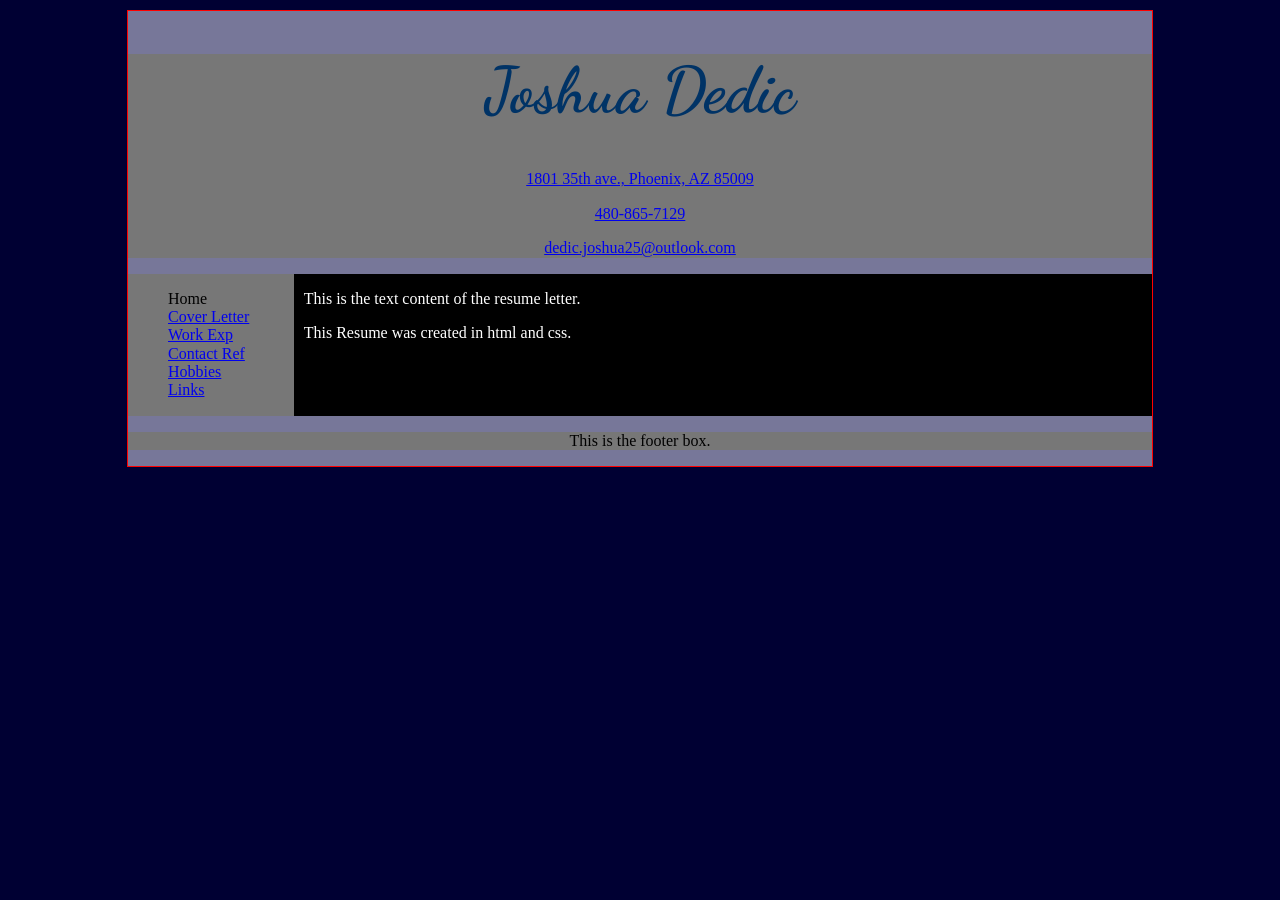
==== index.html @ 2bfe9df7 "Add files via upload" ====
<!DOCTYPE html>
<html lang="en" id="page_box">
	
	<head>
		<meta http-equiv="CONTENT-TYPE" content="text/html; charset=UTF-8">
		<link rel="stylesheet" href="styles/normalize.css"/>
		<link rel="stylesheet" href="styles/style.css"/>
		<link rel="preconnect" href="https://fonts.googleapis.com">
		<link rel="preconnect" href="https://fonts.gstatic.com" crossorigin>
		<link href="https://fonts.googleapis.com/css2?family=Dancing+Script:wght@400..700&display=swap" rel="stylesheet">
		<title>Joshua Dedic Resume</title>
	</head>
	<div id="inner_box"> 
		
	<header id="header_box">
		<h1>Joshua Dedic</h1>
		<p> <a href="https://maps.google.com">1801 35th ave., Phoenix, AZ 85009</a> </p>
		<p> <a href="tel:phone-number">480-865-7129</a> </p>
		<p> <a href="mailto:dedic.joshua25@outlook.com">dedic.joshua25@outlook.com</a> </p>
	</header>
	
	<side-bar>
		<div class="container">
		<div class="left_side">
			<ul class="no-bullets">
				<lI> Home </li>
				<li> <a href="cover_letter.html">Cover Letter</a> </li>
				<li> <a href="work_ex.html">Work Exp</a> </li>
				<li> <a href="contact_ref.html">Contact Ref</a> </li>
				<li> <a href="hobbies_list.html">Hobbies</a> </li>
				<li> <a href="links.html">Links</a> </li>
			</ul>
		</div>
	</side-bar>
	
	<body>
		<div class="body_box">
			<p> This is the text content of the resume letter. </p>
			<p> This Resume was created in html and css. </p>
		</div>
		</div>
	</body>
	
	<footer>
		<div id="footer_box">
			<p> This is the footer box. </p>
		</div>
	</footer>
	</div>
</html>
---- styles/style.css ----
html {
	background-color: #000033;
}

h1 {
  	font-family: "Dancing Script", cursive;
  	font-optical-sizing: auto;
  	font-weight: bold;
  	font-style: normal;
	font-size: 64px;
	color: #003366;
}

#page_box {
	padding-top: 10px;
	margin: auto;
	background-color: #000033;
	width: 100%;
}

#inner_box {
	margin: auto;
	background-color: #777799;
	border: solid 1px red;
	width: 80%
}

#header_box {
  	background-color: #777777;
	width: 100%;
	text-align: center;
}

.container {
	display: flex;
	justify-content: space-between; /* Aligns items to the far left and far right */
	border;
	width: 100%;
}

.no-bullets {
  list-style-type: none;
}

.left_side {
	color: black;
	background-color: #777777;
	border;
	width: 200px;
	font-size: 16px;
	font-style: bold;
}

.body_box {
	padding-left: 10px;
	color: white;
	background-color: black;
	border;
	width: 100%;
}

#footer_box {
	text-align: center;
	background-color: #777777;
	border;
	color: black;
}
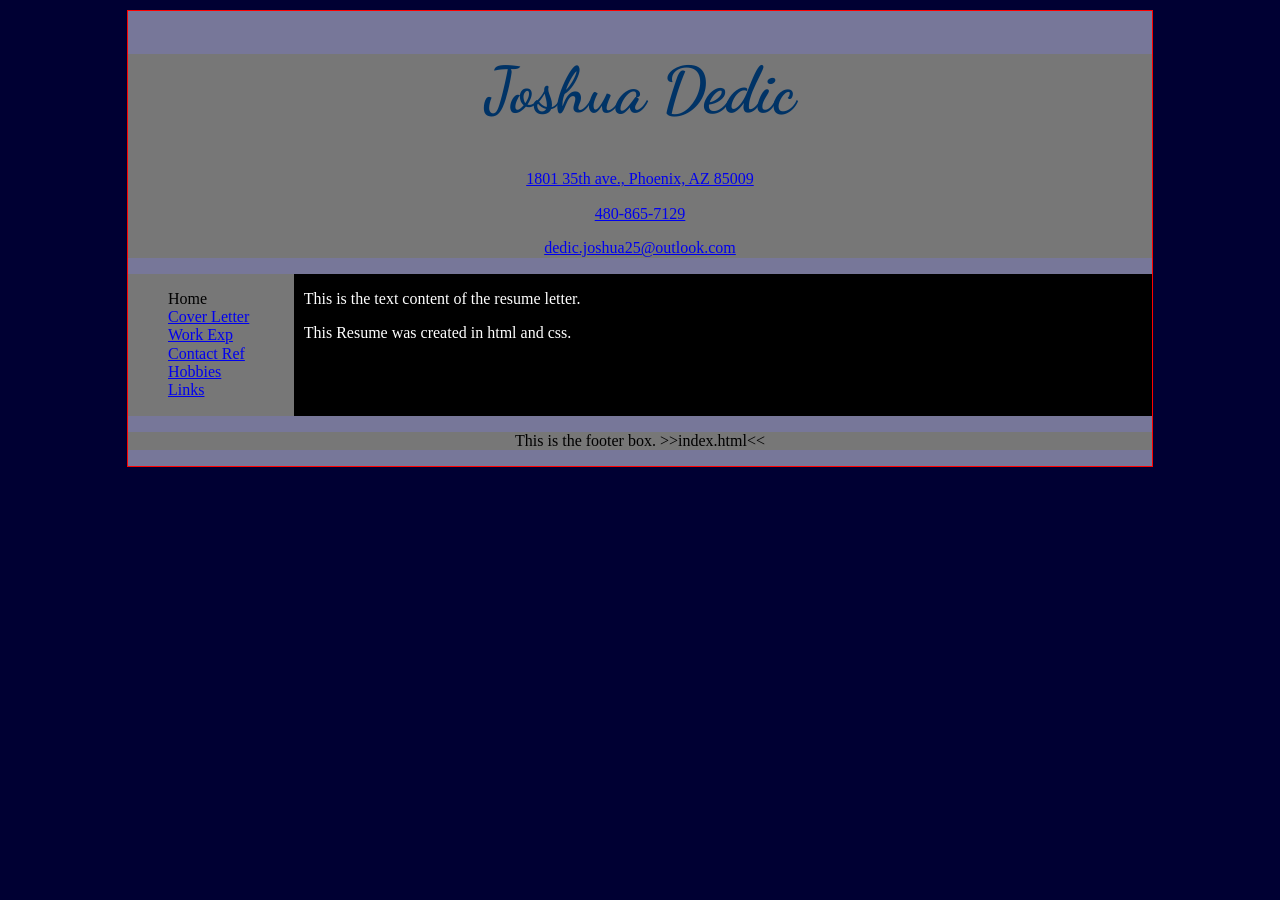
==== commit 911d51d4: "Fix formatting issues in index.html" ====
--- a/index.html
+++ b/index.html
@@ -43,8 +43,9 @@
 	
 	<footer>
 		<div id="footer_box">
-			<p> This is the footer box. </p>
+			<p> This is the footer box. >>index.html<< </p>
 		</div>
 	</footer>
 	</div>
-</html>+
+</html>
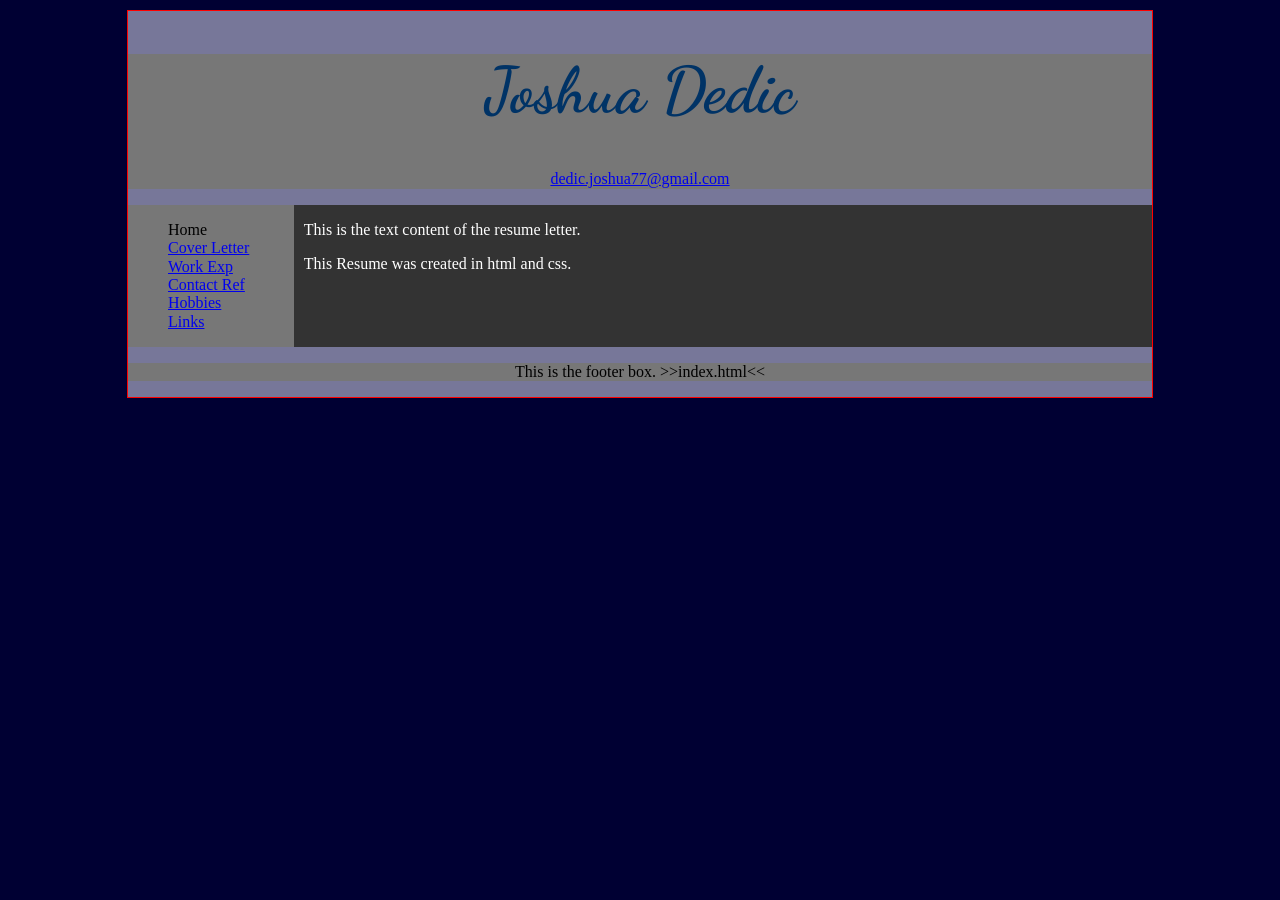
==== commit 3e5a1a58: "Modify email in header and clean up index.html Updated email address in the header and removed unnec" ====
--- a/index.html
+++ b/index.html
@@ -14,16 +14,14 @@
 		
 	<header id="header_box">
 		<h1>Joshua Dedic</h1>
-		<p> <a href="https://maps.google.com">1801 35th ave., Phoenix, AZ 85009</a> </p>
-		<p> <a href="tel:phone-number">480-865-7129</a> </p>
-		<p> <a href="mailto:dedic.joshua25@outlook.com">dedic.joshua25@outlook.com</a> </p>
+		<p> <a href="mailto:dedic.joshua77@gmail.com">dedic.joshua77@gmail.com</a> </p>
 	</header>
 	
 	<side-bar>
 		<div class="container">
 		<div class="left_side">
 			<ul class="no-bullets">
-				<lI> Home </li>
+				<li> Home </li>
 				<li> <a href="cover_letter.html">Cover Letter</a> </li>
 				<li> <a href="work_ex.html">Work Exp</a> </li>
 				<li> <a href="contact_ref.html">Contact Ref</a> </li>
@@ -49,3 +47,4 @@
 	</div>
 
 </html>
+
--- a/styles/style.css
+++ b/styles/style.css
@@ -5,10 +5,10 @@
 h1 {
   	font-family: "Dancing Script", cursive;
   	font-optical-sizing: auto;
-  	font-weight: bold;
+  	font-weight: bold;
   	font-style: normal;
 	font-size: 64px;
-	color: #003366;
+	color: #003366;
 }
 
 #page_box {
@@ -54,7 +54,7 @@
 .body_box {
 	padding-left: 10px;
 	color: white;
-	background-color: black;
+	background-color: #333333;
 	border;
 	width: 100%;
 }
@@ -71,3 +71,4 @@
 
 
 
+
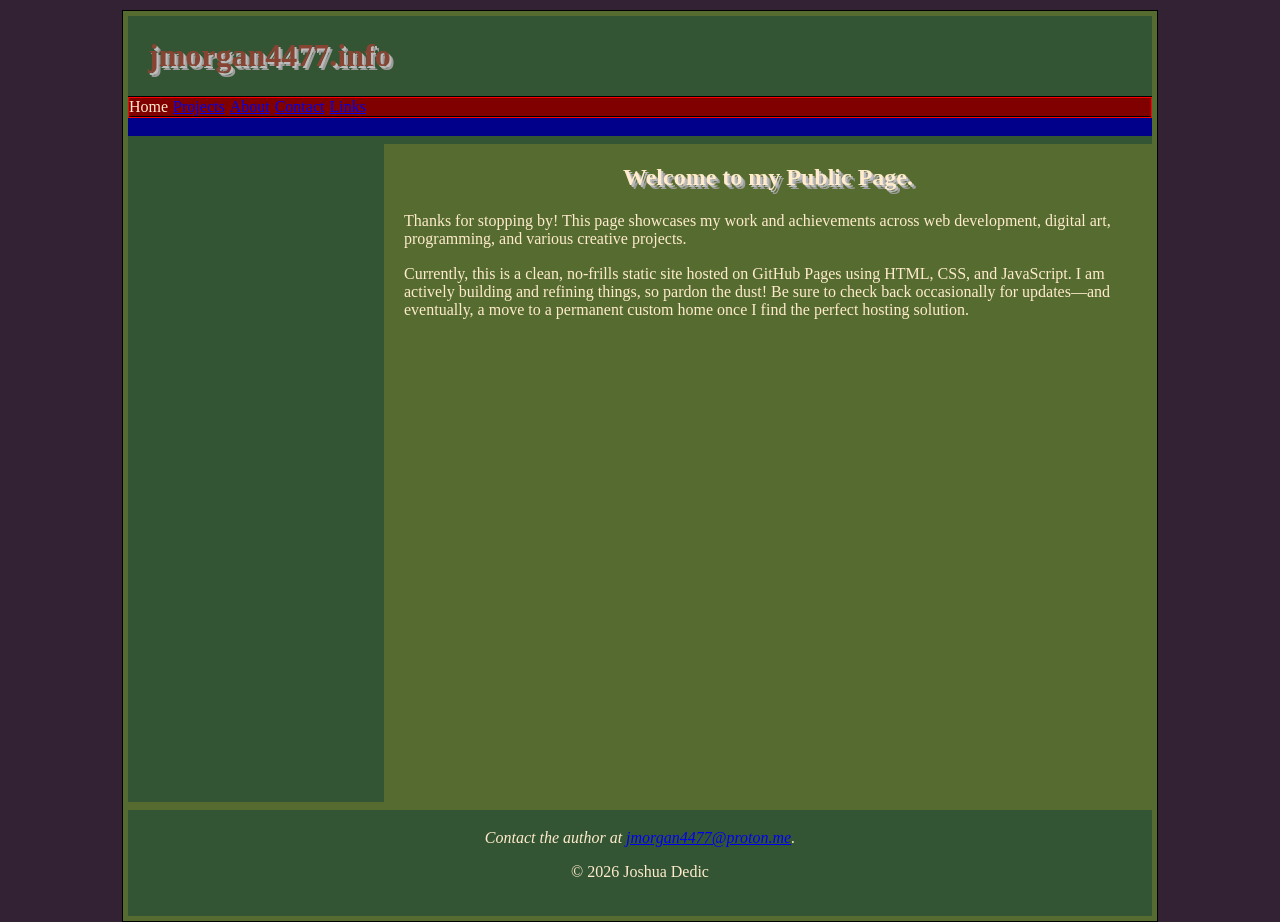
==== commit 7fd5c97d: "Add files via upload" ====
--- a/index.html
+++ b/index.html
@@ -1,50 +1,50 @@
 <!DOCTYPE html>
-<html lang="en" id="page_box">
-	
-	<head>
-		<meta http-equiv="CONTENT-TYPE" content="text/html; charset=UTF-8">
-		<link rel="stylesheet" href="styles/normalize.css"/>
-		<link rel="stylesheet" href="styles/style.css"/>
-		<link rel="preconnect" href="https://fonts.googleapis.com">
-		<link rel="preconnect" href="https://fonts.gstatic.com" crossorigin>
-		<link href="https://fonts.googleapis.com/css2?family=Dancing+Script:wght@400..700&display=swap" rel="stylesheet">
-		<title>Joshua Dedic Resume</title>
-	</head>
-	<div id="inner_box"> 
-		
-	<header id="header_box">
-		<h1>Joshua Dedic</h1>
-		<p> <a href="mailto:dedic.joshua77@gmail.com">dedic.joshua77@gmail.com</a> </p>
-	</header>
-	
-	<side-bar>
-		<div class="container">
-		<div class="left_side">
-			<ul class="no-bullets">
-				<li> Home </li>
-				<li> <a href="cover_letter.html">Cover Letter</a> </li>
-				<li> <a href="work_ex.html">Work Exp</a> </li>
-				<li> <a href="contact_ref.html">Contact Ref</a> </li>
-				<li> <a href="hobbies_list.html">Hobbies</a> </li>
-				<li> <a href="links.html">Links</a> </li>
-			</ul>
-		</div>
-	</side-bar>
-	
-	<body>
-		<div class="body_box">
-			<p> This is the text content of the resume letter. </p>
-			<p> This Resume was created in html and css. </p>
-		</div>
-		</div>
-	</body>
-	
-	<footer>
-		<div id="footer_box">
-			<p> This is the footer box. >>index.html<< </p>
-		</div>
-	</footer>
-	</div>
-
-</html>
-
+<html lang="en" id="pageRootStyles">
+<head>
+    <meta charset="UTF-8">
+    <meta name="viewport" content="width=device-width, initial-scale=1.0">
+    <meta name="description" content="A brief description of your class project for Google search results.">
+    <title>jmorgan4477.info</title>
+    <link rel="icon" href="xion.ico" type="image/x-icon">
+    <link rel="stylesheet" href="style.css">
+    <link rel="stylesheet" href="normalize.css">
+</head>
+<body>
+    <div id="innerBox">
+    <header id="headerBox">
+        <h1>jmorgan4477.info</h1>
+    </header>
+    <nav id="navBarBox">
+        <ul id="navBarStyle">
+            <li>Home</li>
+            <li><a href="projects.html">Projects</a></li>
+            <li><a href="about.html">About</a></li>
+            <li><a href="contact.html">Contact</a></li>
+            <li><a href="links.html">Links</a></li>
+        </ul>
+    </nav>
+    <div id="scrollBar">
+        <br>
+    </div>
+    <aside id="asideBox">
+        <br>
+    </aside>
+    <main id="mainContent">
+        <article>
+            <h2><center>Welcome to my Public Page.</center></h2>
+				          <p>	Thanks for stopping by! This page showcases my work and achievements across web development, digital art, programming, and various creative projects.</p>
+            
+<p>​Currently, this is a clean, no-frills static site hosted on GitHub Pages using HTML, CSS, and JavaScript. I am actively building and refining things, so pardon the dust! Be sure to check back occasionally for updates—and eventually, a move to a permanent custom home once I find the perfect hosting solution.</p>
+        </article>
+    </main>
+    <footer id="footerBox">
+        <br>
+        <address>
+            Contact the author at <a href="mailto:jmorgan4477@proton.me">jmorgan4477@proton.me</a>.<br>
+        </address>
+        <p>&copy; 2026 Joshua Dedic</p>
+        <br>
+    </footer>
+    <script src="script.js"></script>
+</body>
+</html>
--- a/style.css
+++ b/style.css
@@ -0,0 +1,95 @@
+#pageRootStyles {
+	padding-top: 10px;
+	background-color: #332233;
+	color: blanchedalmond;
+}
+
+h2, h3, h4, h5 {
+	text-shadow: 2px 2px 0 #bcbcbc, 4px 4px 0 #9c9c9c;
+}
+
+h1 {
+	color: #884433;
+	text-shadow: 2px 2px 0 #bcbcbc, 4px 4px 0 #9c9c9c;
+}
+
+#navBarStyle {
+	display: flex;
+	border-bottom: solid 1px black;
+	width: 100%;
+	background-color: maroon;
+	list-style-type: none;
+	gap: 5px;
+	padding: 0;
+	margin: auto;
+}
+#innerBox {
+	padding: 5px;
+	margin: auto;
+	background-color: darkolivegreen;
+	border: solid 1px black;
+	width: 80%;
+
+	/* 1. Expand the Grid to accommodate Header and NavBar */
+	display: grid;
+	grid-template-rows: auto auto auto 1fr auto; /* Added two 'auto' rows at the start */
+	grid-template-columns: 25% 1fr;
+	grid-template-areas: 
+		"header header"       /* Row 1: Header (Spans 100%) */
+		"navbar navbar"       /* Row 2: Navigation (Spans 100%) */
+		"topbar topbar"       /* Row 3: Scroll Bar (Spans 100%) */
+		"sidebar content"     /* Row 4: Sidebar on Left, Content on Right */
+		"footer footer";      /* Row 5: Footer (Spans 100%) */
+	min-height: 100vh;
+}
+
+/* 2. Assign Header and NavBar to their new Grid Areas */
+#headerBox {
+	
+padding-top: 0px;	
+	padding-left: 20px;
+	padding-bottom: 0px;
+	background-color: #335533;
+	border-bottom: solid 1px black;
+	text-align: left;
+	text-align: top;
+	grid-area: header; /* Assign to row 1 */
+}
+
+#navBarBox {
+	border: solid 1px red;
+	text-align: center;
+	grid-area: navbar; /* Assign to row 2 */
+}
+
+#scrollBar {
+	padding: 0px;
+	margin: 0;
+	background-color: darkblue;
+	bor
+	text-align: center;
+	grid-area: topbar; /* Assign to row 3 */
+}
+
+#asideBox {
+	padding-left: 10px;
+	padding-right: 2px;
+	background-color: #335533;
+	text-align: left;
+	border-bottom: solid 8px darkolivegreen;
+	grid-area: sidebar; /* Assign to row 4, column 1 */
+}
+
+#mainContent {
+	padding-left: 20px;
+	padding-right: 20px;
+	border-top: solid 8px #335533;
+	text-align: left;
+	grid-area: content; /* Assign to row 4, column 2 */
+}
+
+#footerBox {
+	background-color: #335533;
+	text-align: center;
+	grid-area: footer; /* Assign to row 5 */
+}
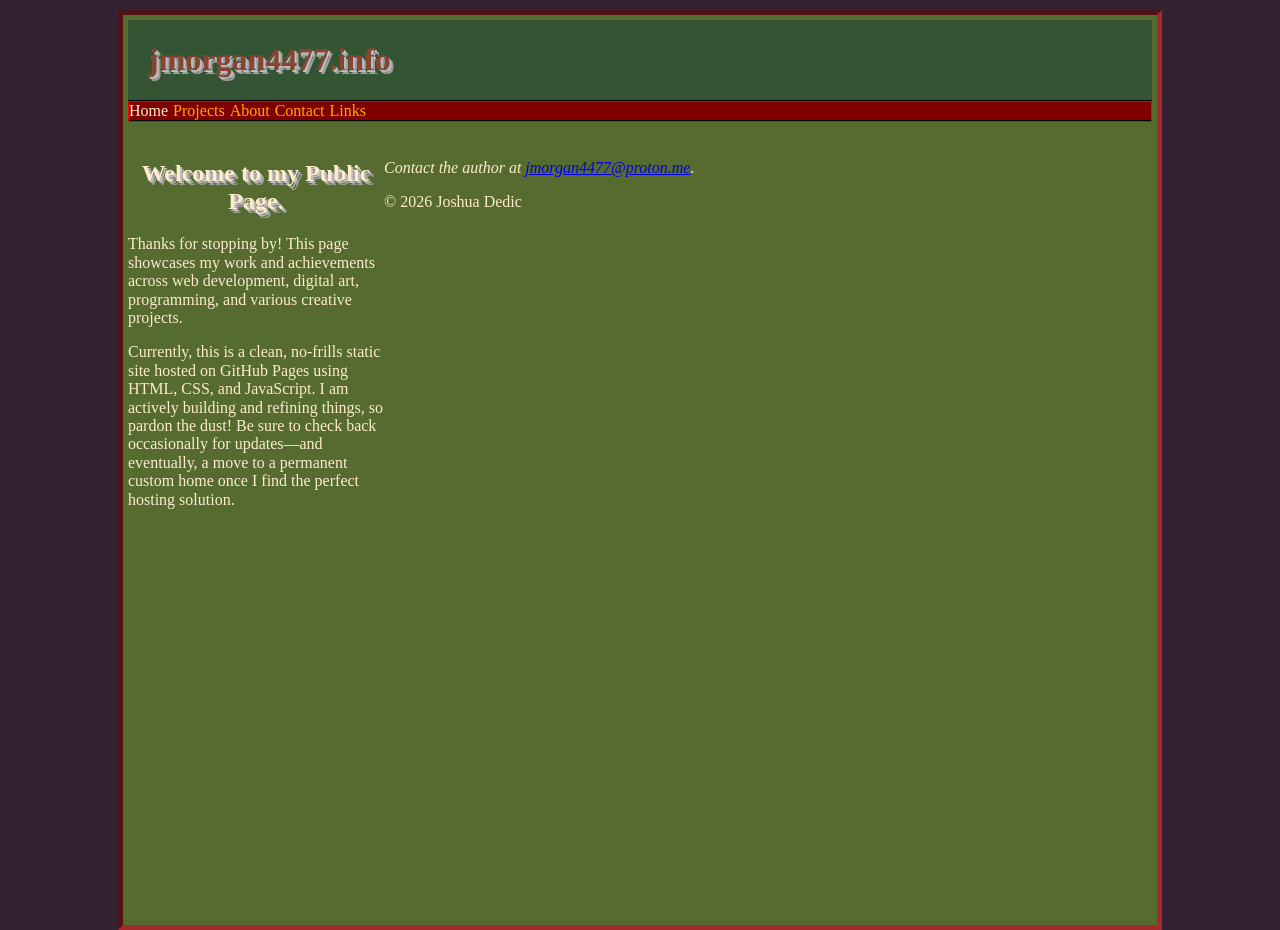
==== commit ed36d214: "Update favicon link and improve HTML structure" ====
--- a/index.html
+++ b/index.html
@@ -5,7 +5,7 @@
     <meta name="viewport" content="width=device-width, initial-scale=1.0">
     <meta name="description" content="A brief description of your class project for Google search results.">
     <title>jmorgan4477.info</title>
-    <link rel="icon" href="xion.ico" type="image/x-icon">
+    <link rel="icon" href="https://drive.google.com/file/d/1MrQ68RxIRRKuq1unwOSYF6KV3LI0_ZAO/view?usp=drivesdk" type="image/x-icon">
     <link rel="stylesheet" href="style.css">
     <link rel="stylesheet" href="normalize.css">
 </head>
@@ -23,22 +23,22 @@
             <li><a href="links.html">Links</a></li>
         </ul>
     </nav>
-    <div id="scrollBar">
-        <br>
+    <div id="scrollBar">
+        <br>
     </div>
     <aside id="asideBox">
-        <br>
+        <br>
     </aside>
     <main id="mainContent">
         <article>
             <h2><center>Welcome to my Public Page.</center></h2>
-				          <p>	Thanks for stopping by! This page showcases my work and achievements across web development, digital art, programming, and various creative projects.</p>
-            
-<p>​Currently, this is a clean, no-frills static site hosted on GitHub Pages using HTML, CSS, and JavaScript. I am actively building and refining things, so pardon the dust! Be sure to check back occasionally for updates—and eventually, a move to a permanent custom home once I find the perfect hosting solution.</p>
+				          <p>	Thanks for stopping by! This page showcases my work and achievements across web development, digital art, programming, and various creative projects.</p>
+            
+<p>​Currently, this is a clean, no-frills static site hosted on GitHub Pages using HTML, CSS, and JavaScript. I am actively building and refining things, so pardon the dust! Be sure to check back occasionally for updates—and eventually, a move to a permanent custom home once I find the perfect hosting solution.</p>
         </article>
     </main>
     <footer id="footerBox">
-        <br>
+        <br>
         <address>
             Contact the author at <a href="mailto:jmorgan4477@proton.me">jmorgan4477@proton.me</a>.<br>
         </address>
@@ -47,4 +47,4 @@
     </footer>
     <script src="script.js"></script>
 </body>
-</html>+</html>
--- a/style.css
+++ b/style.css
@@ -6,13 +6,13 @@
 
 h2, h3, h4, h5 {
 	text-shadow: 2px 2px 0 #bcbcbc, 4px 4px 0 #9c9c9c;
-}
-
-h1 {
-	color: #884433;
-	text-shadow: 2px 2px 0 #bcbcbc, 4px 4px 0 #9c9c9c;
-}
-
+}
+
+h1 {
+	color: #884433;
+	text-shadow: 2px 2px 0 #bcbcbc, 4px 4px 0 #9c9c9c;
+}
+
 #navBarStyle {
 	display: flex;
 	border-bottom: solid 1px black;
@@ -27,7 +27,7 @@
 	padding: 5px;
 	margin: auto;
 	background-color: darkolivegreen;
-	border: solid 1px black;
+	border: inset 5px brown;
 	width: 80%;
 
 	/* 1. Expand the Grid to accommodate Header and NavBar */
@@ -45,14 +45,14 @@
 
 /* 2. Assign Header and NavBar to their new Grid Areas */
 #headerBox {
-	
-padding-top: 0px;	
+	
+padding-top: 0px;	
 	padding-left: 20px;
-	padding-bottom: 0px;
+	padding-bottom: 0px;
 	background-color: #335533;
 	border-bottom: solid 1px black;
 	text-align: left;
-	text-align: top;
+	text-align: top;
 	grid-area: header; /* Assign to row 1 */
 }
 
@@ -60,13 +60,32 @@
 	border: solid 1px red;
 	text-align: center;
 	grid-area: navbar; /* Assign to row 2 */
+a:link {
+  color: orange;
+  text-decoration: none;
+	 text-decoration: bold;
+}
+a:visited {
+  color: orange;
+	 text-decoration: none;
+	 text-decoration: bold;
+}
+a:hover {
+	 color: red;
+	 text-decoration: underline;
+	 text-decoration: bold;
+}
+a:active {
+	 color: whitesmoke;
+	 text-decoration: none;
+	 text-decoration: bold;
 }
 
 #scrollBar {
 	padding: 0px;
 	margin: 0;
 	background-color: darkblue;
-	bor
+	border-bottom: solid 1px black;
 	text-align: center;
 	grid-area: topbar; /* Assign to row 3 */
 }
@@ -74,22 +93,22 @@
 #asideBox {
 	padding-left: 10px;
 	padding-right: 2px;
-	background-color: #335533;
+	background-color: #335533;
 	text-align: left;
-	border-bottom: solid 8px darkolivegreen;
+	border-bottom: solid 8px darkolivegreen;
 	grid-area: sidebar; /* Assign to row 4, column 1 */
 }
-
+
 #mainContent {
 	padding-left: 20px;
-	padding-right: 20px;
-	border-top: solid 8px #335533;
-	text-align: left;
+	padding-right: 20px;
+	border-top: solid 8px #335533;
+	text-align: left;
 	grid-area: content; /* Assign to row 4, column 2 */
 }
 
 #footerBox {
-	background-color: #335533;
+	background-color: #335533;
 	text-align: center;
 	grid-area: footer; /* Assign to row 5 */
-}+}
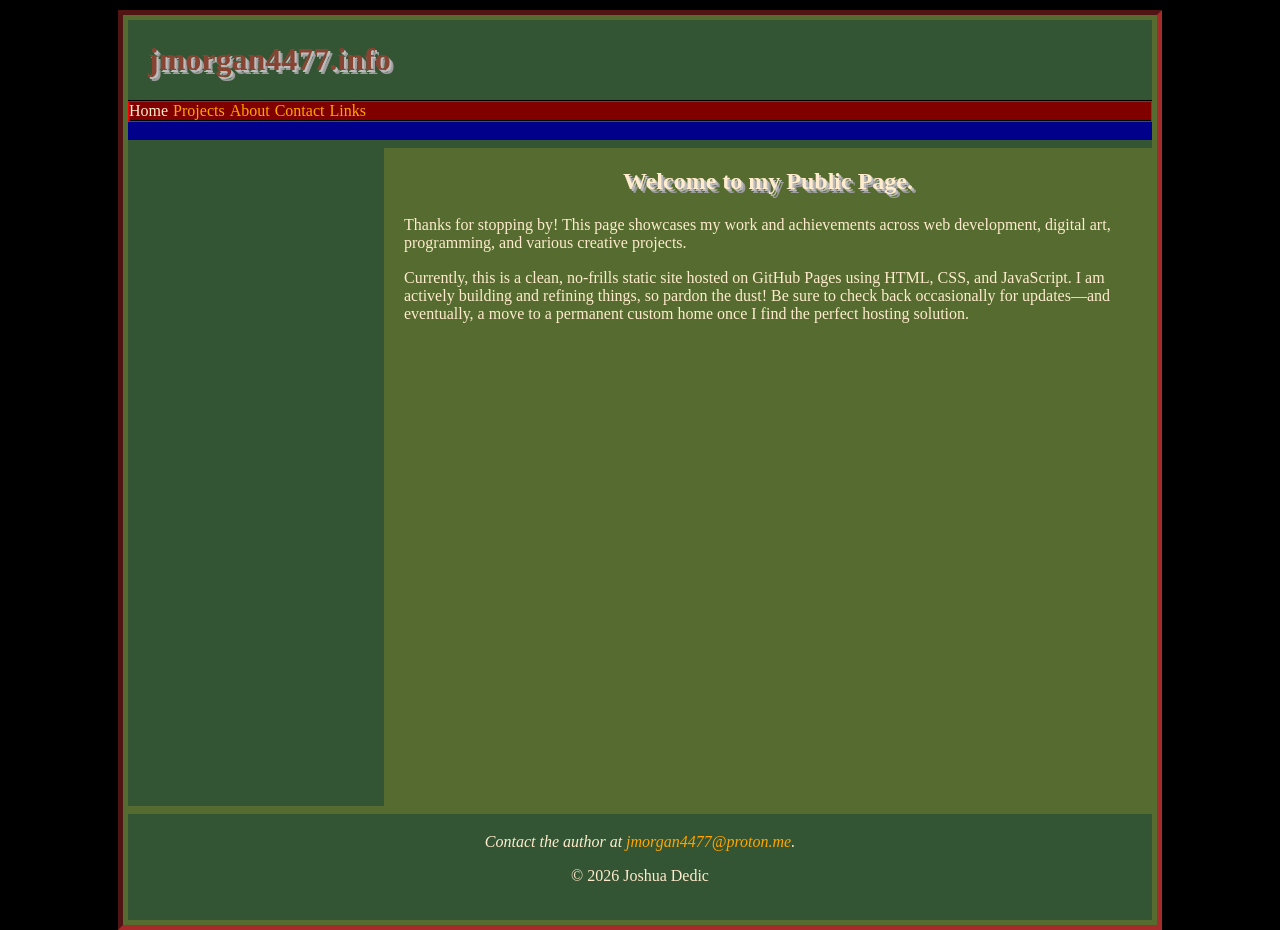
==== commit ca72fcb6: "Update favicon and maintain HTML structure Updated favicon link and ensured proper HTML structure." ====
--- a/index.html
+++ b/index.html
@@ -5,7 +5,7 @@
     <meta name="viewport" content="width=device-width, initial-scale=1.0">
     <meta name="description" content="A brief description of your class project for Google search results.">
     <title>jmorgan4477.info</title>
-    <link rel="icon" href="https://drive.google.com/file/d/1MrQ68RxIRRKuq1unwOSYF6KV3LI0_ZAO/view?usp=drivesdk" type="image/x-icon">
+    <link rel="icon" href="xion.ico" type="image/x-icon">
     <link rel="stylesheet" href="style.css">
     <link rel="stylesheet" href="normalize.css">
 </head>
--- a/style.css
+++ b/style.css
@@ -1,20 +1,17 @@
-#pageRootStyles {
-	padding-top: 10px;
-	background-color: #332233;
-	color: blanchedalmond;
+#pageRootStyles {
+	padding-top: 10px;
+	background-color: black;
+	color: blanchedalmond;
 }
-
 h2, h3, h4, h5 {
-	text-shadow: 2px 2px 0 #bcbcbc, 4px 4px 0 #9c9c9c;
-}
-
-h1 {
-	color: #884433;
-	text-shadow: 2px 2px 0 #bcbcbc, 4px 4px 0 #9c9c9c;
-}
-
-#navBarStyle {
-	display: flex;
+	text-shadow: 2px 2px 0 #bcbcbc, 4px 4px 0 #9c9c9c;
+}
+h1 {
+	 color: #884433;
+	 text-shadow: 2px 2px 0 #bcbcbc, 4px 4px 0 #9c9c9c;
+}
+#navBarStyle {
+	 display: flex;
 	border-bottom: solid 1px black;
 	width: 100%;
 	background-color: maroon;
@@ -22,93 +19,83 @@
 	gap: 5px;
 	padding: 0;
 	margin: auto;
-}
+}
 #innerBox {
 	padding: 5px;
 	margin: auto;
 	background-color: darkolivegreen;
 	border: inset 5px brown;
-	width: 80%;
-
-	/* 1. Expand the Grid to accommodate Header and NavBar */
+	width: 80%;
 	display: grid;
-	grid-template-rows: auto auto auto 1fr auto; /* Added two 'auto' rows at the start */
+	grid-template-rows: auto auto auto 1fr auto;
 	grid-template-columns: 25% 1fr;
 	grid-template-areas: 
-		"header header"       /* Row 1: Header (Spans 100%) */
-		"navbar navbar"       /* Row 2: Navigation (Spans 100%) */
-		"topbar topbar"       /* Row 3: Scroll Bar (Spans 100%) */
-		"sidebar content"     /* Row 4: Sidebar on Left, Content on Right */
-		"footer footer";      /* Row 5: Footer (Spans 100%) */
+		"header header"
+		"navbar navbar"      
+		"topbar topbar"      
+		"sidebar content"     
+		"footer footer";      
 	min-height: 100vh;
 }
-
-/* 2. Assign Header and NavBar to their new Grid Areas */
 #headerBox {
-	
-padding-top: 0px;	
-	padding-left: 20px;
-	padding-bottom: 0px;
-	background-color: #335533;
-	border-bottom: solid 1px black;
-	text-align: left;
-	text-align: top;
-	grid-area: header; /* Assign to row 1 */
+	 padding-top: 0px;
+	 padding-left: 20px;
+	 padding-bottom: 0px;
+	 background-color: #335533;
+	 border-bottom: solid 1px black;
+	 text-align: left; 
+	 text-align: top;
+	 grid-area: header;
 }
-
-#navBarBox {
-	border: solid 1px red;
-	text-align: center;
-	grid-area: navbar; /* Assign to row 2 */
-a:link {
-  color: orange;
-  text-decoration: none;
-	 text-decoration: bold;
+#navBarBox {
+	 border: solid 1px red;
+	 text-align: center;
+	 grid-area: navbar;
 }
-a:visited {
-  color: orange;
-	 text-decoration: none;
-	 text-decoration: bold;
+a:link {
+  color: orange;
+  text-decoration: none;
+	 text-decoration: bold;
+}
+a:visited {
+  color: orange;
+	 text-decoration: none;
+	 text-decoration: bold;
+}
+a:hover {
+	 color: red;
+	 text-decoration: underline;
+	 text-decoration: bold;
+}
+a:active {
+	 color: whitesmoke;
+	 text-decoration: none;
+	 text-decoration: bold;
+}
+#scrollBar {
+	 padding: 0px;
+	 margin: 0;
+	 background-color: darkblue;
+	 text-align: center;
+	 grid-area: topbar;
 }
-a:hover {
-	 color: red;
-	 text-decoration: underline;
-	 text-decoration: bold;
+#asideBox {
+	 padding-left: 10px;
+	 padding-right: 2px;
+	 background-color: #335533;
+	 text-align: left;
+	 border-bottom: solid 8px darkolivegreen;
+	 grid-area: sidebar; /* Assign to row 4, column 1 */
 }
-a:active {
-	 color: whitesmoke;
-	 text-decoration: none;
-	 text-decoration: bold;
-}
-
-#scrollBar {
-	padding: 0px;
-	margin: 0;
-	background-color: darkblue;
-	border-bottom: solid 1px black;
-	text-align: center;
-	grid-area: topbar; /* Assign to row 3 */
-}
-
-#asideBox {
-	padding-left: 10px;
-	padding-right: 2px;
-	background-color: #335533;
-	text-align: left;
-	border-bottom: solid 8px darkolivegreen;
-	grid-area: sidebar; /* Assign to row 4, column 1 */
-}
-
 #mainContent {
 	padding-left: 20px;
-	padding-right: 20px;
-	border-top: solid 8px #335533;
-	text-align: left;
+	padding-right: 20px;
+	border-top: solid 8px #335533;
+	text-align: left;
 	grid-area: content; /* Assign to row 4, column 2 */
 }
-
 #footerBox {
-	background-color: #335533;
+	background-color: #335533;
 	text-align: center;
-	grid-area: footer; /* Assign to row 5 */
-}
+	grid-area: footer;
+}
